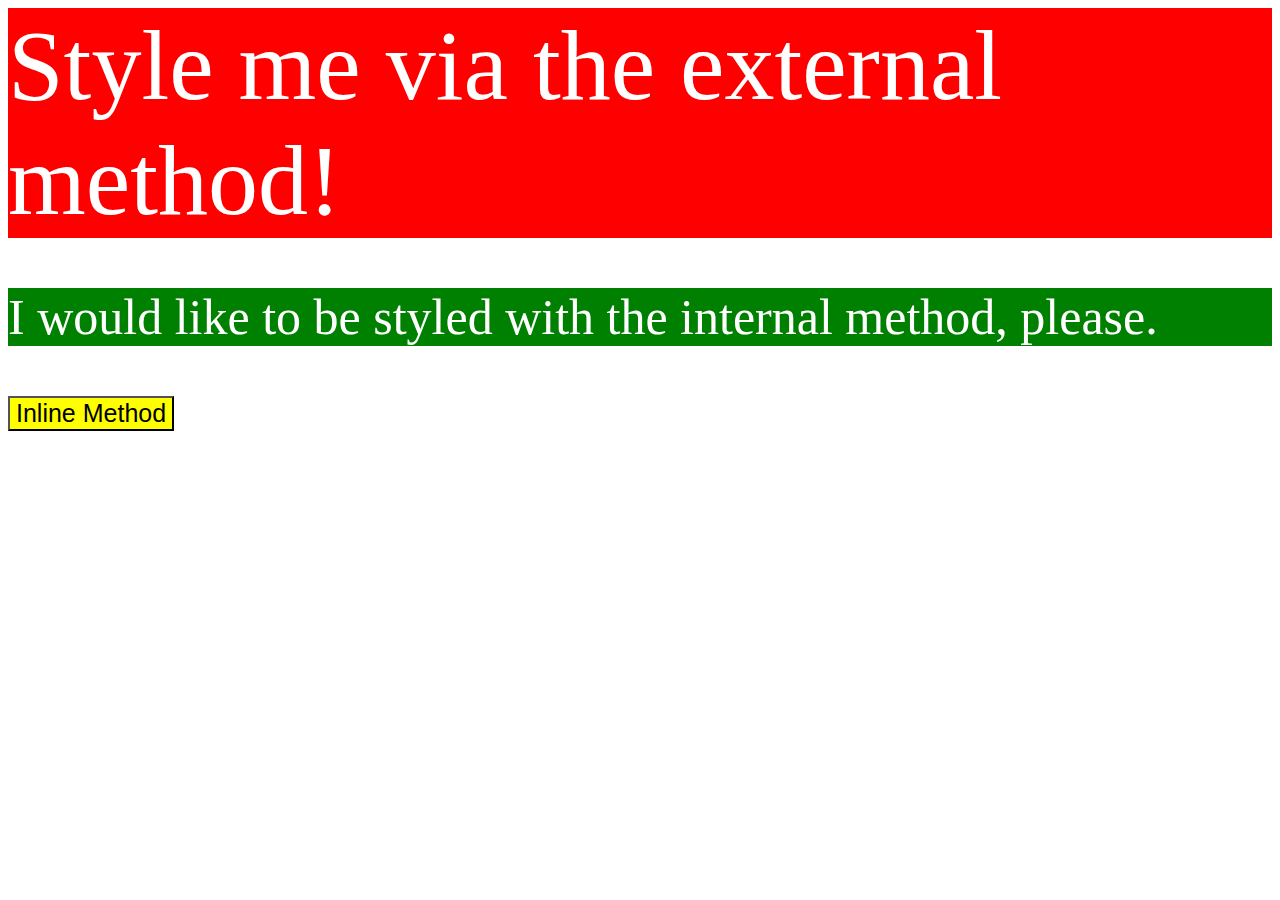
==== foundations/01-css-methods/index.html @ 3208d2ae "completed the tasked changes" ====
<!DOCTYPE html>
<html lang="en">
  <head>
    <meta charset="UTF-8">
    <meta http-equiv="X-UA-Compatible" content="IE=edge">
    <meta name="viewport" content="width=device-width, initial-scale=1.0">
    <title>Methods for Adding CSS</title>
    <link rel="stylesheet" href="./styles.css"/>
    <style>
      p {
        color:white;
        background-color: green;
        font-size: 50px;
      }
    </style>
  </head>
  <body>
    <div>Style me via the external method!</div>
    <p>I would like to be styled with the internal method, please.</p>
    <button style="background-color:yellow; font-size: 25px;">Inline Method</button>
  </body>
</html>
---- foundations/01-css-methods/styles.css ----
div {
    background-color: red;
    color: white;
    font-size: 100px;
}
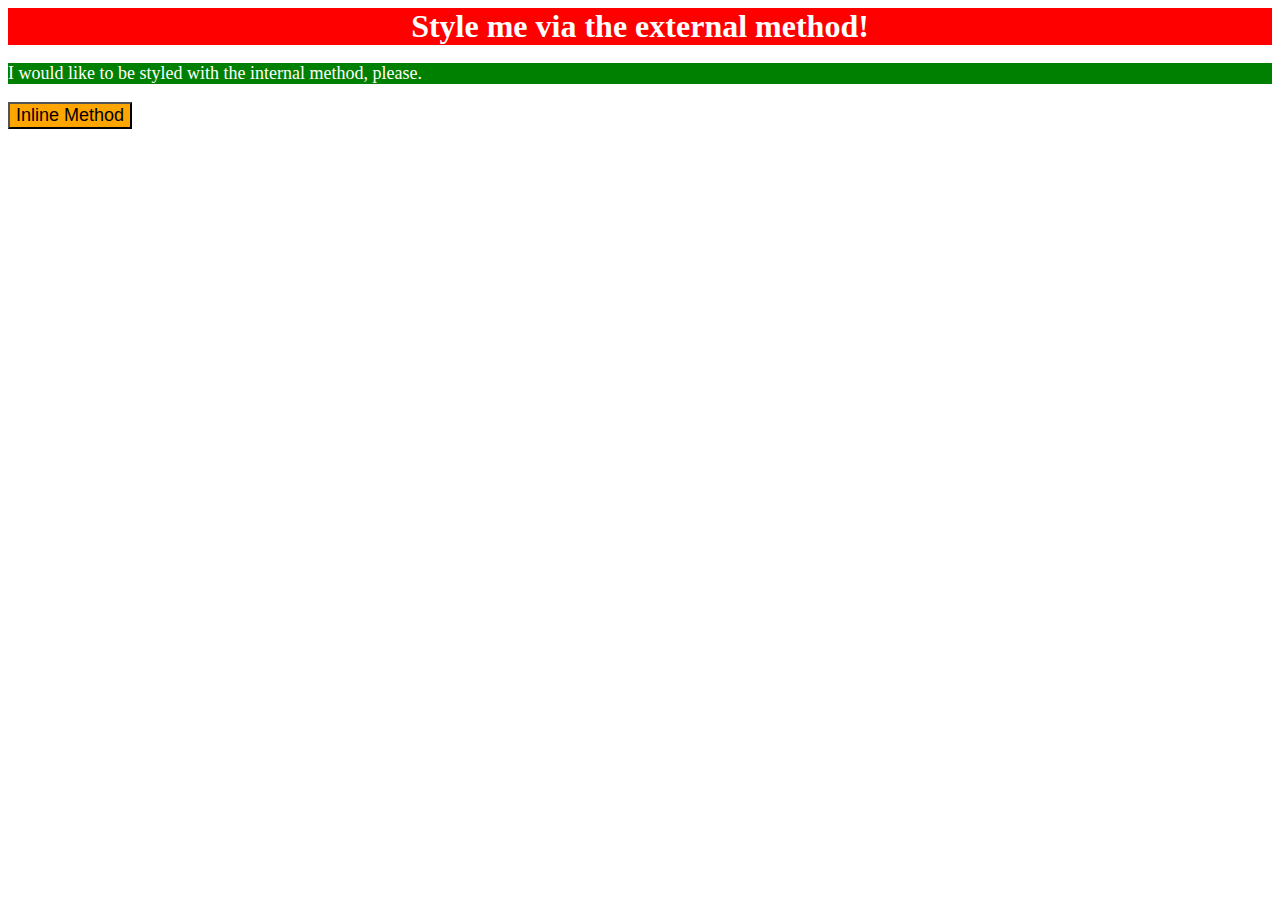
==== commit 7d2dc1b3: "did not fully read the read me instrustions. modified and corrected." ====
--- a/foundations/01-css-methods/index.html
+++ b/foundations/01-css-methods/index.html
@@ -10,13 +10,13 @@
       p {
         color:white;
         background-color: green;
-        font-size: 50px;
+        font-size: 18px;
       }
     </style>
   </head>
   <body>
     <div>Style me via the external method!</div>
     <p>I would like to be styled with the internal method, please.</p>
-    <button style="background-color:yellow; font-size: 25px;">Inline Method</button>
+    <button style="background-color:orange; font-size: 18px;">Inline Method</button>
   </body>
 </html>--- a/foundations/01-css-methods/styles.css
+++ b/foundations/01-css-methods/styles.css
@@ -1,5 +1,7 @@
 div {
     background-color: red;
     color: white;
-    font-size: 100px;
+    font-size: 32px;
+    text-align: center;
+    font-weight: bold;
 }